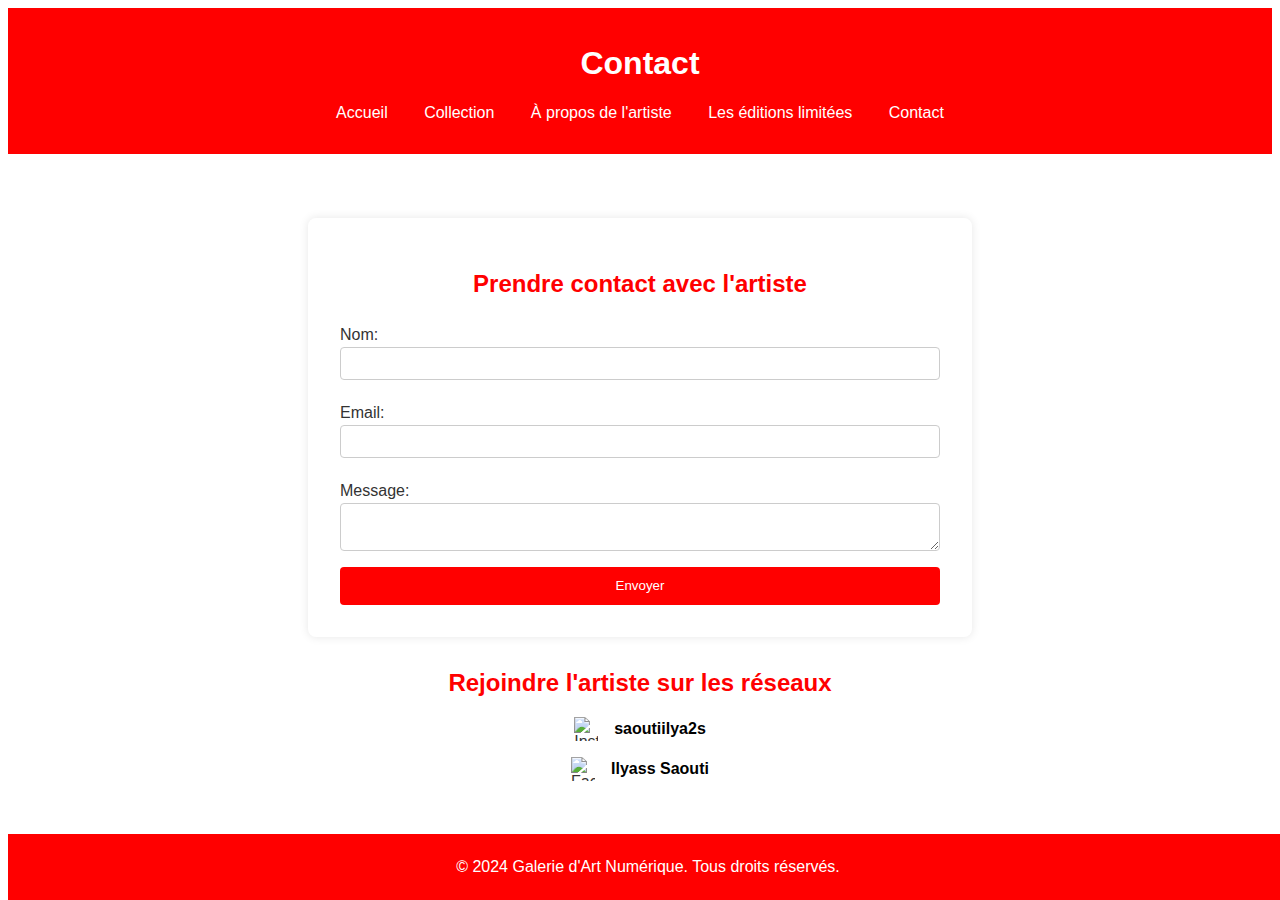
==== contact.html @ 9ae94a83 "Add files via upload" ====
<!DOCTYPE html>
<html lang="fr">
<head>
    <meta charset="UTF-8">
    <meta name="viewport" content="width=device-width, initial-scale=1.0">
    <title>Contact</title>
    <link rel="stylesheet" href="styles.css">
    <script src="script.js"></script>
    <style>
        body {
    font-family: Arial, sans-serif;
    background-color: white;
    color: #333;
}
header {
    background-color: red;
    color: white;
    padding: 1rem 0;
    text-align: center;
}
nav ul {
    list-style-type: none;
    padding: 0;
}
nav ul li {
    display: inline;
    margin: 0 1rem;
}
nav ul li a {
    color: white;
    text-decoration: none;
}
nav ul li a:hover {
    text-decoration: none;
}
main {
    padding: 2rem;
}
.contact {
    background-color: white;
    padding: 2rem;
    border-radius: 8px;
    box-shadow: 0 0 10px rgba(0, 0, 0, 0.1);
    max-width: 600px;
    margin: 2rem auto;
}
.contact h2 {
    color: #4CAF50;
}
.contact form {
    display: flex;
    flex-direction: column;
}
.contact label {
    margin: 0.5rem 0 0.2rem;
}
.contact input, .contact textarea {
    padding: 0.5rem;
    border: 1px solid #ccc;
    border-radius: 4px;
    margin-bottom: 1rem;
}
.contact button {
    background-color: red;
    color: white;
    border: none;
    padding: 0.7rem;
    border-radius: 4px;
    cursor: pointer;
}
.contact button:hover {
    background-color: red;
}
.social-media {
    text-align: center;
    margin: 2rem 0;
}
.social-media h2 {
    color: #4CAF50;
}
.social-media ul {

    list-style-type: none;
    padding: 0;
}
.social-media li {
    margin: 1rem 0;
    display: flex;
    align-items: center;
    justify-content: center;
}
.social-media a {
    text-decoration: none; /* Enlever les soulignements */
    color: black; /* Couleur verte pour les liens */
    font-weight: bold;
    margin-left: 0.5rem;
}
.social-media a:hover {
    color: red; /* Couleur rouge au survol */
}
.social-media img {
    width: 24px;
    height: 24px;
    margin-right: 0.5rem;
}
footer {
    background-color: red;
    color: white;
    text-align: center;
    padding: 0.5rem 0; /* Hauteur réduite */
    position: fixed;
    width: 100%;
    bottom: 0;
}

    </style>
</head>
<body>
<div id="landscape-warning" style="display: none;">
    <p>Veuillez tourner votre appareil en mode paysage pour accéder au site.</p>
  </div>
    <header>
        <h1>Contact</h1>
        <nav>
            <ul>
                <li><a href="index.html">Accueil</a></li>
                <li><a href="gallery.html">Collection</a></li>
                <li><a href="about.html">À propos de l'artiste</a></li>
                <li><a href="limited.html">Les éditions limitées</a></li>
                <li><a href="contact.html">Contact</a></li>
            </ul>
        </nav>
    </header>
    <main>
        <section class="contact">
            <h2 style="text-align: center; color: red;">Prendre contact avec l'artiste</h2>


            <form action="mailto:ilyasssaouti2001@gmail.com" method="post" enctype="text/plain">
                <label for="name">Nom:</label>
                <input type="text" id="name" name="name" required>
                <label for="email">Email:</label>
                <input type="email" id="email" name="email" required>
                <label for="message">Message:</label>
                <textarea id="message" name="message" required></textarea>
                <button type="submit">Envoyer</button>
            </form>
        </section>
        <section class="social-media">
            <h2 style="text-align: center; color: red;">Rejoindre l'artiste sur les réseaux</h2>

            <ul>
                <li>
                    <img src="https://upload.wikimedia.org/wikipedia/commons/a/a5/Instagram_icon.png" alt="Instagram">
                    <a href="https://www.instagram.com/saoutiilya2s" target="_blank"> saoutiilya2s</a>
                </li>
                <li>
                    <img src="https://upload.wikimedia.org/wikipedia/commons/5/51/Facebook_f_logo_%282019%29.svg" alt="Facebook">
                    <a href="https://www.facebook.com/ilyass.saouti.5" target="_blank">Ilyass Saouti</a>
                </li>
            </ul>
        </section>
    </main>
    <footer>
        <p>© 2024 Galerie d'Art Numérique. Tous droits réservés.</p>
    </footer>
</body>
</html>
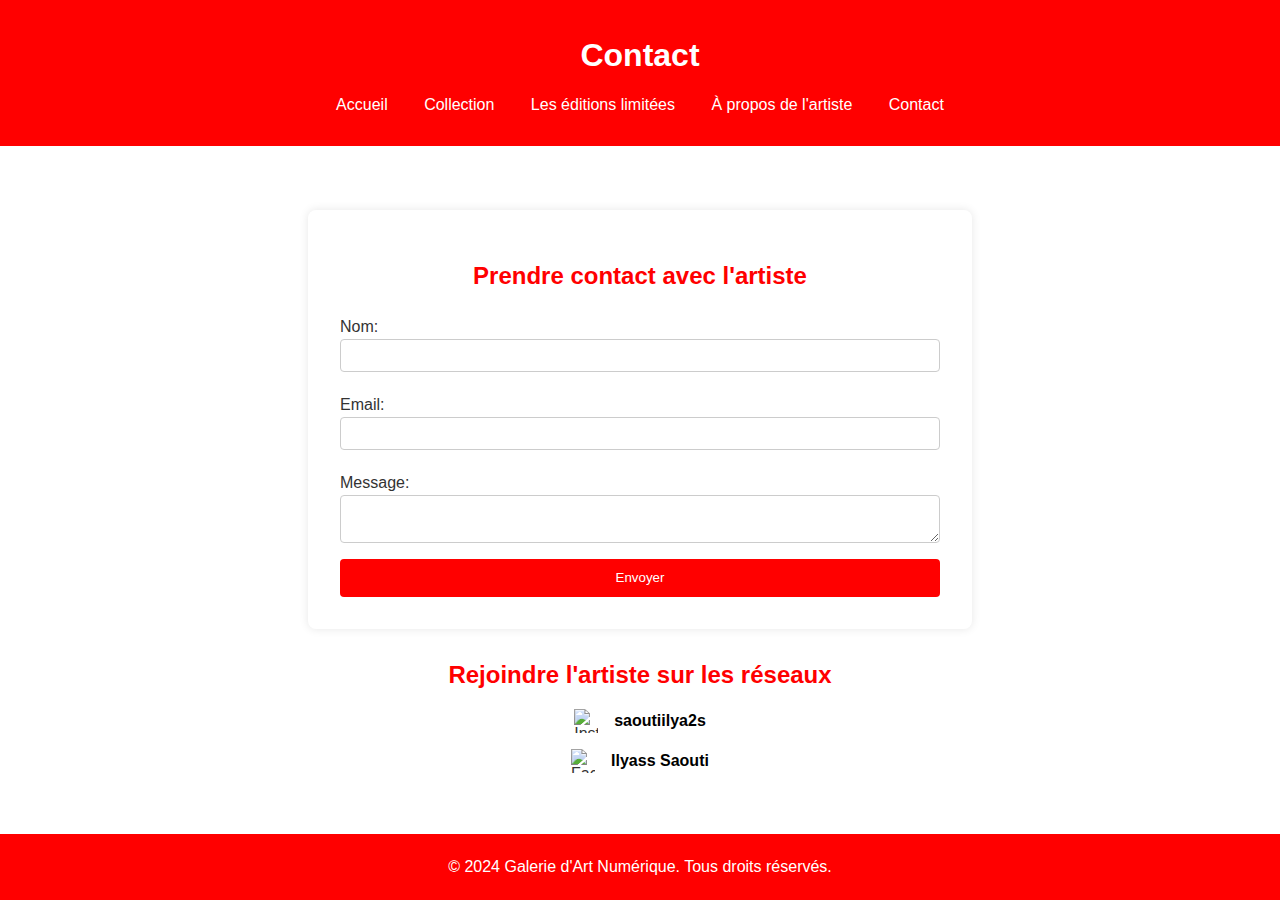
==== commit 2819c4ac: "contact.html" ====
--- a/contact.html
+++ b/contact.html
@@ -125,8 +125,8 @@
             <ul>
                 <li><a href="index.html">Accueil</a></li>
                 <li><a href="gallery.html">Collection</a></li>
+                <li><a href="limited.html">Les éditions limitées</a></li>
                 <li><a href="about.html">À propos de l'artiste</a></li>
-                <li><a href="limited.html">Les éditions limitées</a></li>
                 <li><a href="contact.html">Contact</a></li>
             </ul>
         </nav>
--- a/styles.css
+++ b/styles.css
@@ -0,0 +1,197 @@
+body {
+    font-family: Arial, sans-serif;
+    margin: 0;
+    padding: 0;
+    background-color: white;
+}
+
+header {
+    background-color: red;
+    color: #fff;
+    padding: 1rem 0;
+    text-align: center;
+}
+
+nav ul {
+    list-style: none;
+    padding: 0;
+}
+
+nav ul li {
+    display: inline;
+    margin: 0 1rem;
+}
+
+nav ul li a {
+    color: #fff;
+    text-decoration: none;
+    transition: color 0.3s;
+}
+
+nav ul li a:hover {
+    color: #ff6347;
+}
+
+.hero {
+    position: relative;
+    text-align: center;
+    color: white;
+}
+
+.hero img {
+    width: 100%;
+    height: auto;
+    opacity: 0.8;
+    animation: fadeIn 2s ease-in-out;
+}
+
+.hero-text {
+    position: absolute;
+    top: 50%;
+    left: 50%;
+    transform: translate(-50%, -50%);
+    background-color: rgba(255, 0, 0, 0.5); /* Rouge avec 50% de transparence */
+    padding: 1rem;
+    border-radius: 10px;
+    animation: slideIn 1s ease-in-out;
+}
+
+.gallery {
+    display: flex;
+    flex-direction: column;
+    align-items: center;
+    padding: 2rem;
+}
+
+.artwork {
+    display: flex;
+    align-items: center;
+    margin: 1rem 0;
+    width: 80%;
+    background-color: #fff;
+    padding: 1rem;
+    border-radius: 10px;
+    box-shadow: 0 0 10px rgba(0, 0, 0, 0.1);
+}
+
+.artwork img {
+    width: 200px;
+    height: auto;
+    margin-right: 2rem;
+    transition: transform 0.3s;
+}
+
+.artwork img:hover {
+    transform: scale(1.1);
+}
+
+.artwork-info {
+    flex: 1;
+    display: flex;
+    flex-direction: column;
+    align-items: flex-start;
+}
+
+.artwork-info p {
+    margin: 0 0 1rem 0;
+}
+
+.artwork-info button {
+    align-self: flex-end;
+    padding: 0.5rem 1rem;
+    background-color: #ff6347;
+    color: #fff;
+    border: none;
+    border-radius: 5px;
+    cursor: pointer;
+    transition: background-color 0.3s;
+}
+
+.artwork-info button:hover {
+    background-color: #e5533d;
+}
+
+footer {
+    background-color: red;
+    color: #fff;
+    text-align: center;
+    padding: 1rem 0;
+    position: fixed;
+    width: 100%;
+    bottom: 0;
+}
+
+@keyframes fadeIn {
+    from { opacity: 0; }
+    to { opacity: 0.8; }
+}
+
+@keyframes slideIn {
+    from { transform: translate(-50%, -60%); }
+    to { transform: translate(-50%, -50%); }
+}
+.artwork-info p {
+    margin: 0 0 1rem 0;
+    font-size: 1.1rem;
+    line-height: 1.5;
+    color: #333;
+    background-color: #f9f9f9;
+    padding: 0.5rem;
+    border-left: 4px solid red;
+    box-shadow: 0 0 5px rgba(0, 0, 0, 0.1);
+    transition: background-color 0.3s, box-shadow 0.3s;
+}
+
+.artwork-info p:hover {
+    background-color: #fff;
+    box-shadow: 0 0 10px rgba(0, 0, 0, 0.2);
+}
+/* Media Queries pour les petits écrans */
+@media (max-width: 600px) {
+  body {
+    font-size: 14px;
+    padding: 10px;
+  }
+  .container {
+    width: 100%;
+    padding: 0 10px;
+  }
+  .header, .footer {
+    text-align: center;
+  }
+  img, video {
+    max-width: 100%;
+    height: auto;
+  }
+}
+
+/* Utilisation des unités relatives */
+.container {
+  width: 80%; /* Utilise un pourcentage au lieu d'une valeur fixe */
+  margin: 0 auto;
+}
+
+/* Polices lisibles */
+body {
+  font-size: 16px; /* Taille de police par défaut */
+}
+
+@media (max-width: 600px) {
+  body {
+    font-size: 14px; /* Taille de police réduite pour les petits écrans */
+  }
+}
+#landscape-warning {
+  position: fixed;
+  top: 0;
+  left: 0;
+  width: 100%;
+  height: 100%;
+  background-color: #f0f0f0;
+  display: flex;
+  justify-content: center;
+  align-items: center;
+  text-align: center;
+  z-index: 1000;
+}
+
